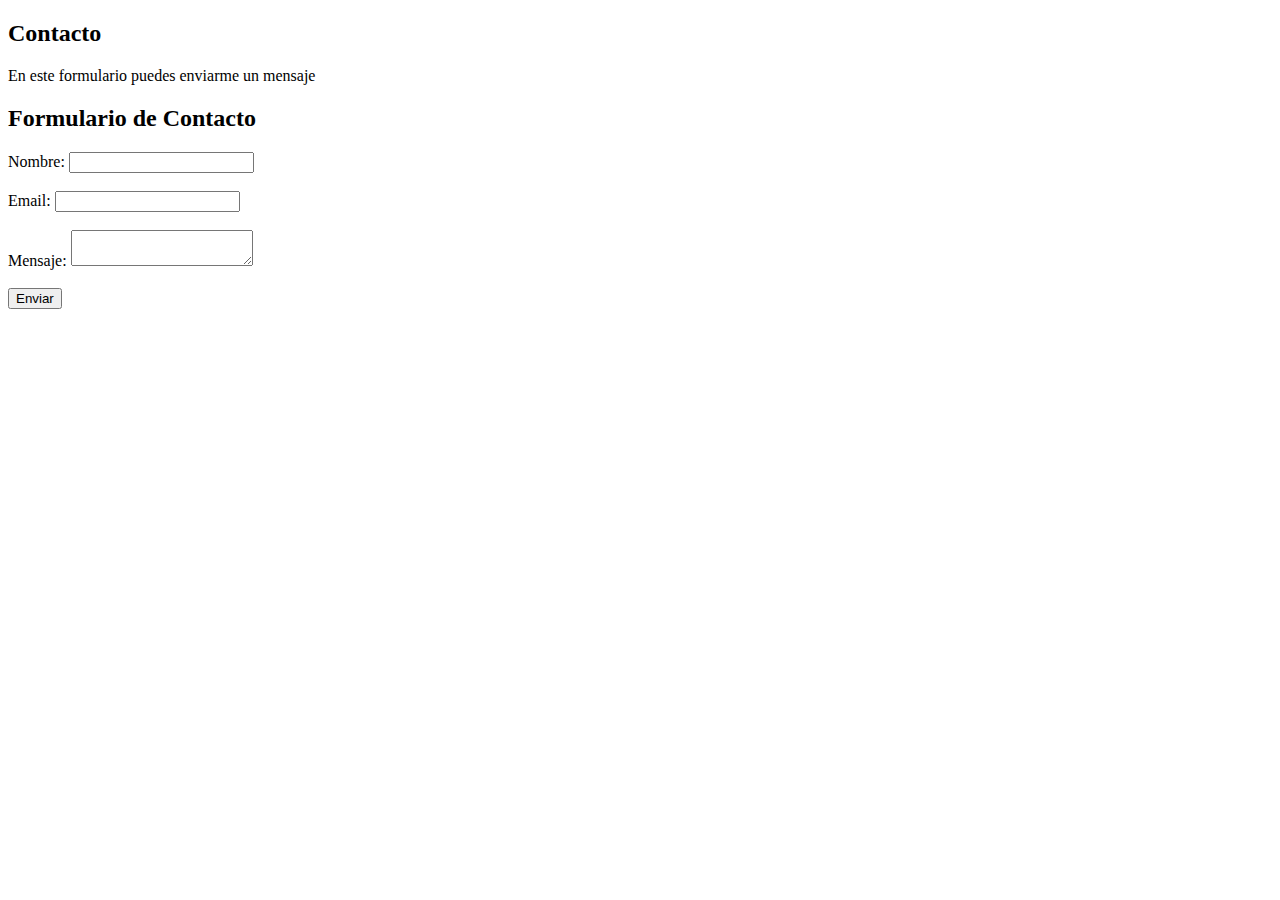
==== contacto.html @ a840c96f "Update contacto.html" ====
<!DOCTYPE html>
<html>
<head>
  <title>Formulario de Contacto</title>
</head>
<body>
    <h2>Contacto</h2>
  
  <P>
    En este formulario puedes enviarme un mensaje
  </P>
  <h2>Formulario de Contacto</h2> 
  <form action="procesar_formulario.php" method="POST">
    <label for="nombre">Nombre:</label>
    <input type="text" id="nombre" name="nombre" required><br><br>

    <label for="email">Email:</label>
    <input type="email" id="email" name="email" required><br><br>

    <label for="mensaje">Mensaje:</label>
    <textarea id="mensaje" name="mensaje" required></textarea><br><br>

    <input type="submit" value="Enviar">
  </form>
</body>
</html>
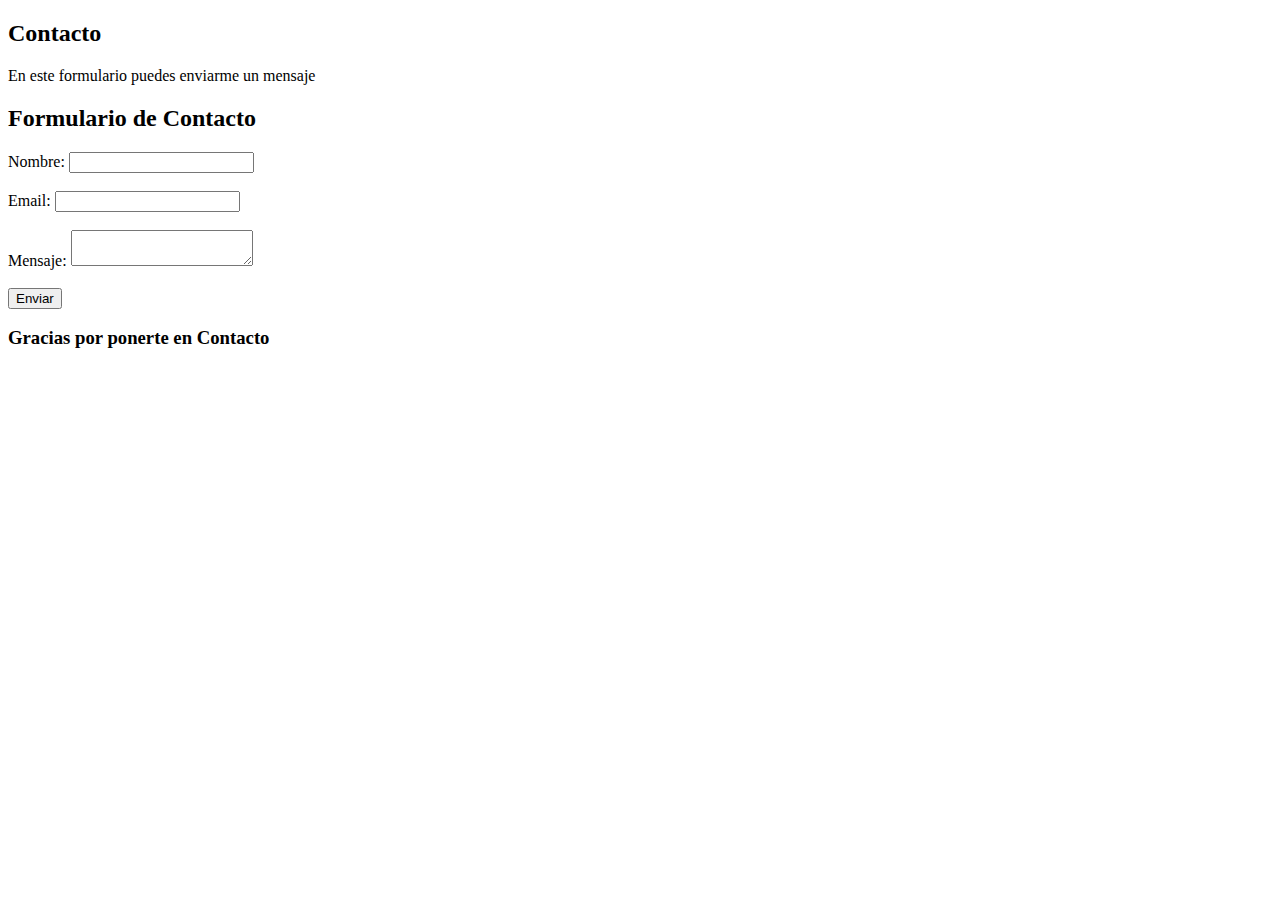
==== commit d9b170e0: "mi primer cambio" ====
--- a/contacto.html
+++ b/contacto.html
@@ -23,5 +23,7 @@
 
     <input type="submit" value="Enviar">
   </form>
+  <h3>Gracias por ponerte en Contacto
+  </h3>
 </body>
 </html>
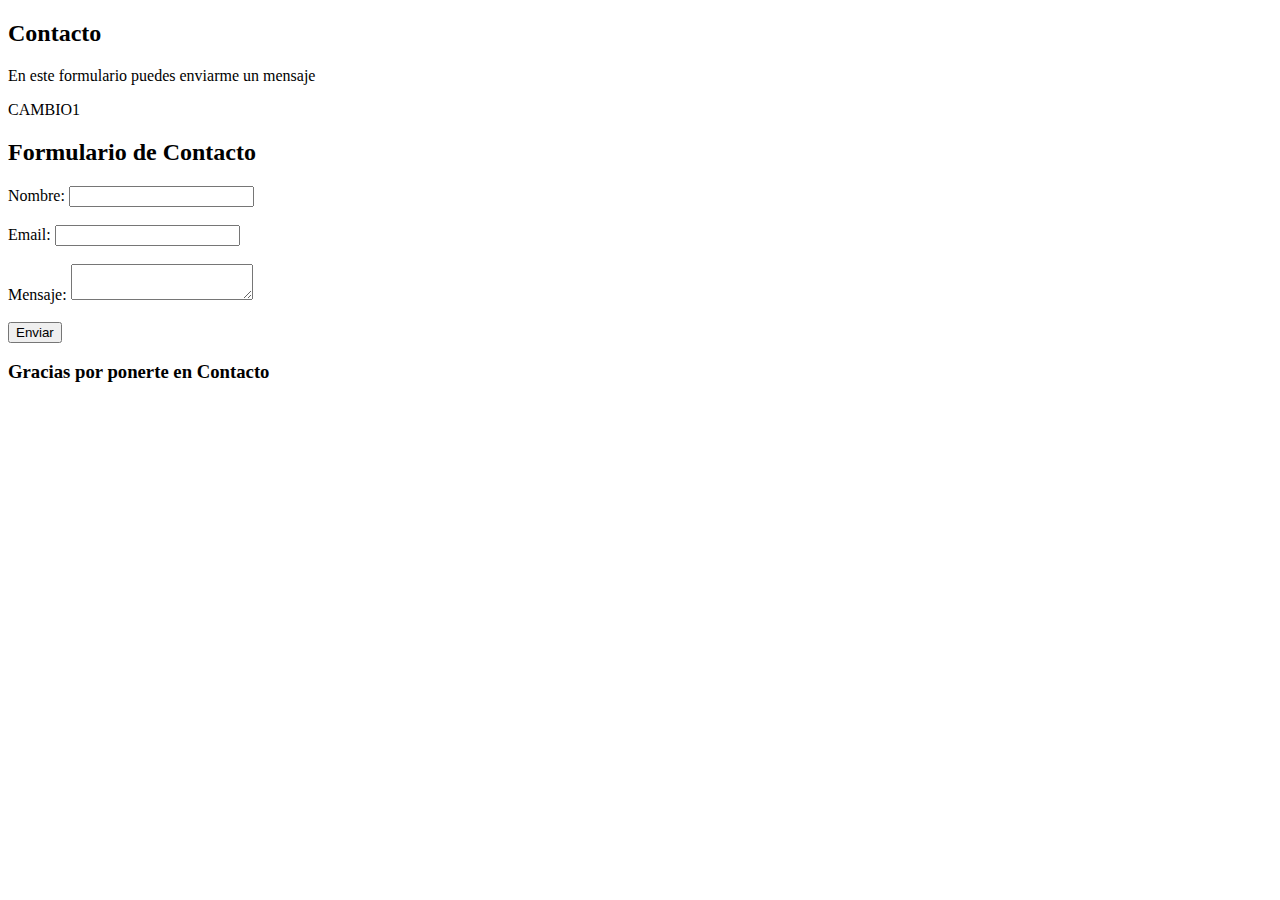
==== commit a005c04a: "cambio1" ====
--- a/contacto.html
+++ b/contacto.html
@@ -10,6 +10,9 @@
   <P>
     En este formulario puedes enviarme un mensaje
   </P>
+<p>CAMBIO1</p>
+
+
   <h2>Formulario de Contacto</h2> 
   <form action="procesar_formulario.php" method="POST">
     <label for="nombre">Nombre:</label>
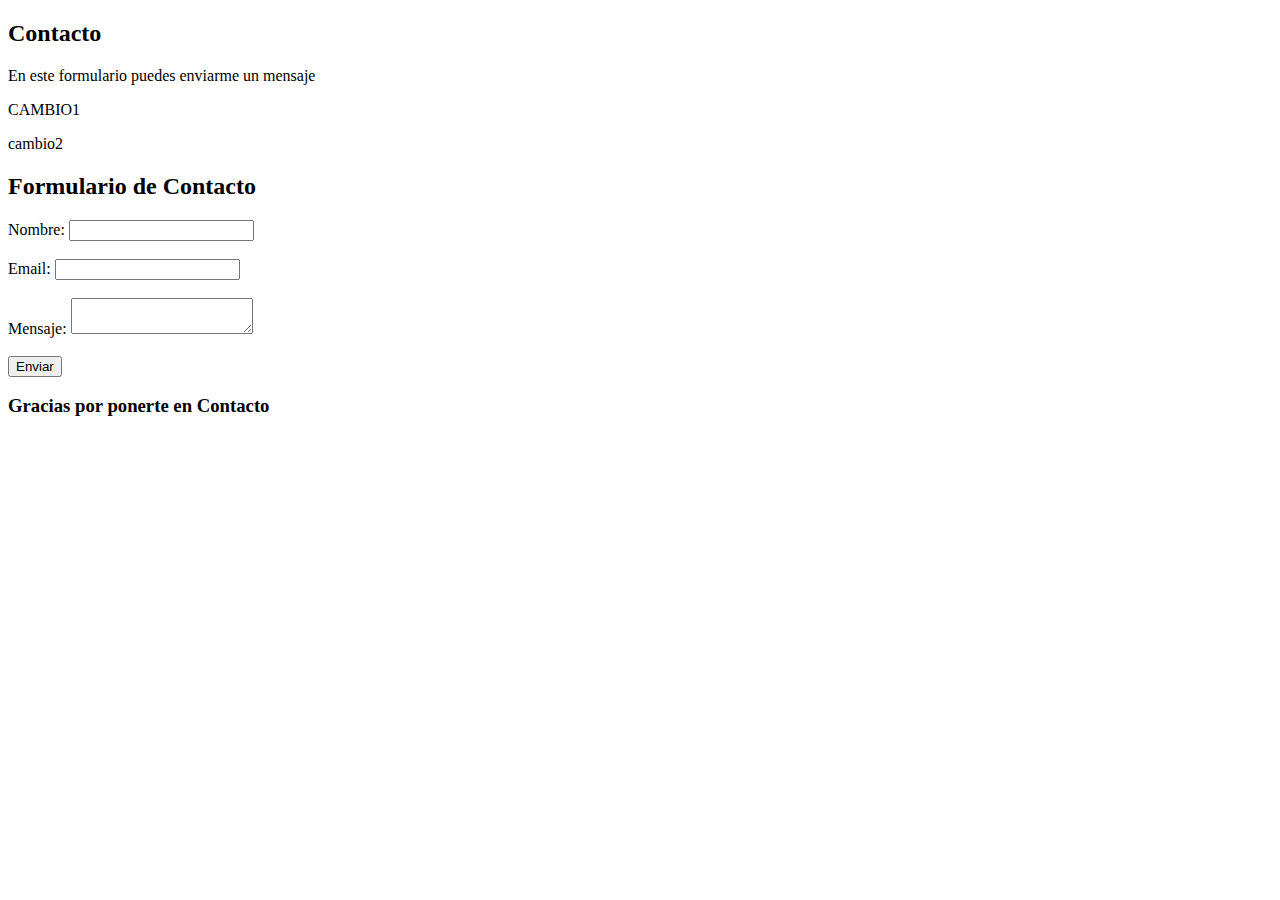
==== commit f5cf5842: "cambio2" ====
--- a/contacto.html
+++ b/contacto.html
@@ -11,6 +11,7 @@
     En este formulario puedes enviarme un mensaje
   </P>
 <p>CAMBIO1</p>
+<p>cambio2</p>
 
 
   <h2>Formulario de Contacto</h2> 
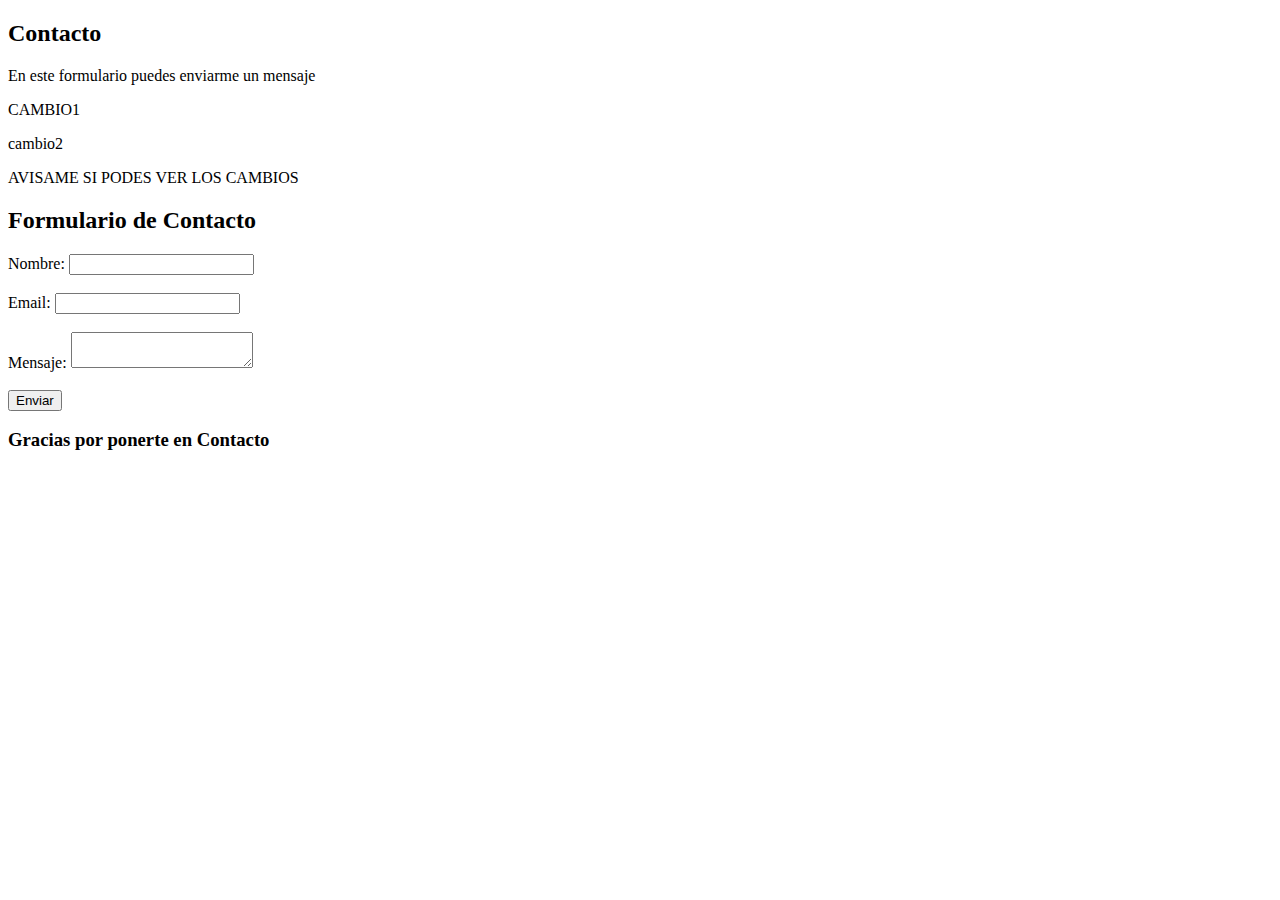
==== commit 51a9bc7d: "cambio3" ====
--- a/contacto.html
+++ b/contacto.html
@@ -12,6 +12,7 @@
   </P>
 <p>CAMBIO1</p>
 <p>cambio2</p>
+<p>AVISAME SI PODES VER LOS CAMBIOS</p>
 
 
   <h2>Formulario de Contacto</h2> 
